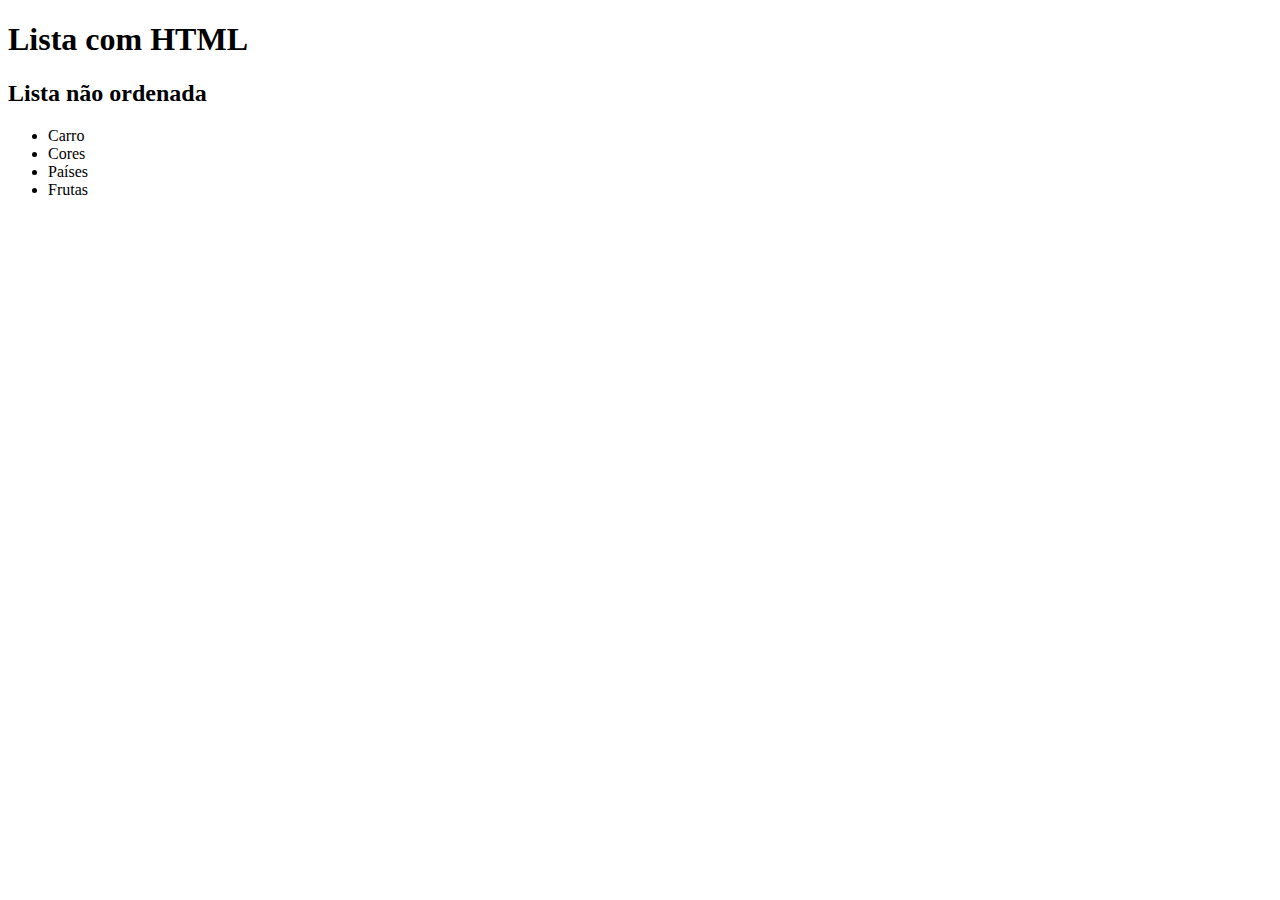
==== chris index.html @ 3c0da0f6 "Create chris index.html" ====
<!DOCTYPE HTML>
<html lang="pt-br">
  <head>
    <title> Documento HTML</title>
    <meta charset="utf-8">
  </head>
  <body>
    <h1>Lista com HTML</h1>
    <h2>Lista não ordenada</h2>
    <ul>
      <li>Carro</li>
      <li>Cores</li>
      <li>Países</li>
      <li>Frutas</li>
    </ul>
  </body>
</html>
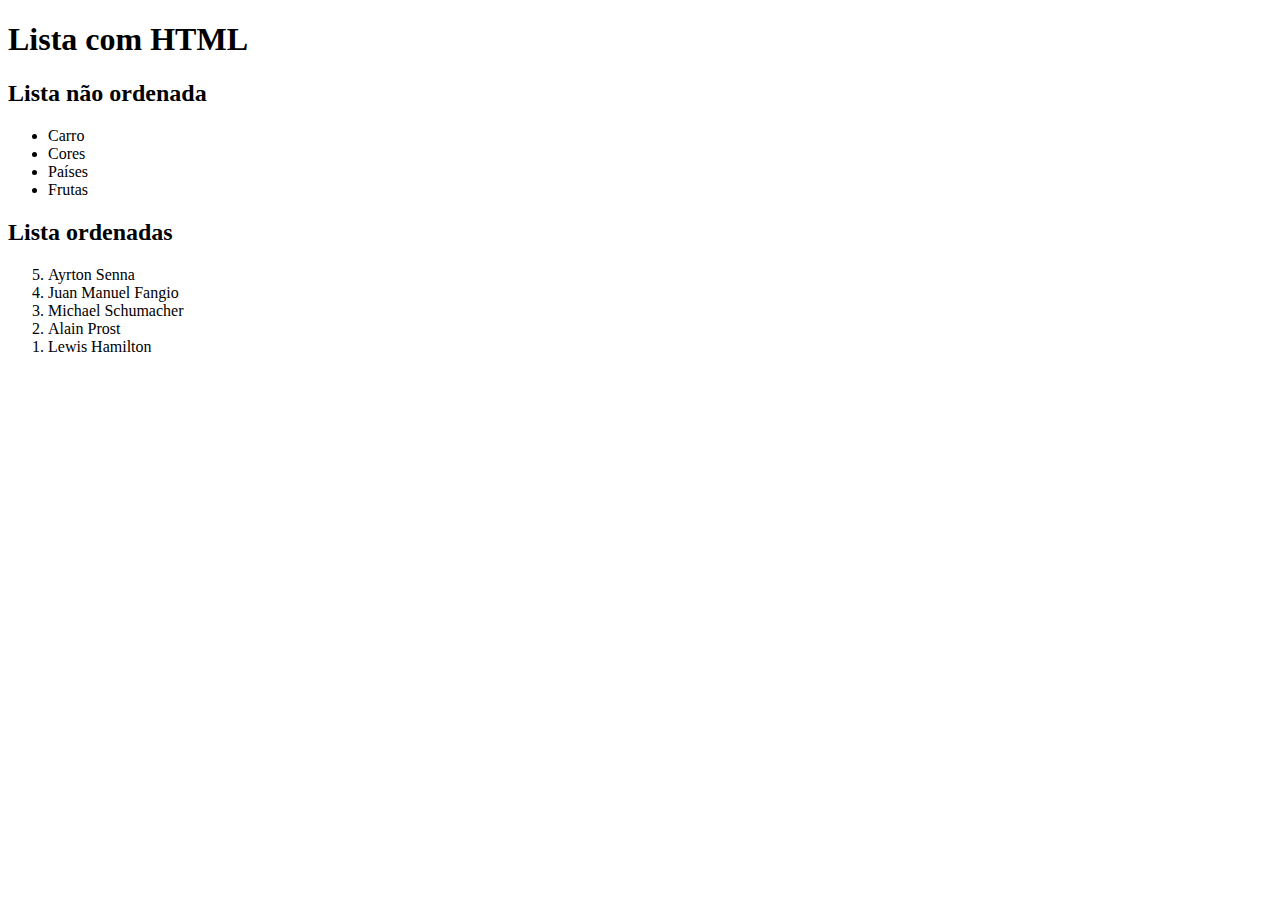
==== commit 495049d9: "Update chris index.html" ====
--- a/chris index.html
+++ b/chris index.html
@@ -1,9 +1,11 @@
 <!DOCTYPE HTML>
 <html lang="pt-br">
+  
   <head>
     <title> Documento HTML</title>
     <meta charset="utf-8">
   </head>
+  
   <body>
     <h1>Lista com HTML</h1>
     <h2>Lista não ordenada</h2>
@@ -13,5 +15,14 @@
       <li>Países</li>
       <li>Frutas</li>
     </ul>
+    
+    <h2>Lista ordenadas</h2>
+    <ol reversed>
+      <li>Ayrton Senna</li>
+      <li>Juan Manuel Fangio</li>
+      <li>Michael Schumacher</li>
+      <li>Alain Prost</li>
+      <li>Lewis Hamilton</li>
+    </ol>
   </body>
 </html>
